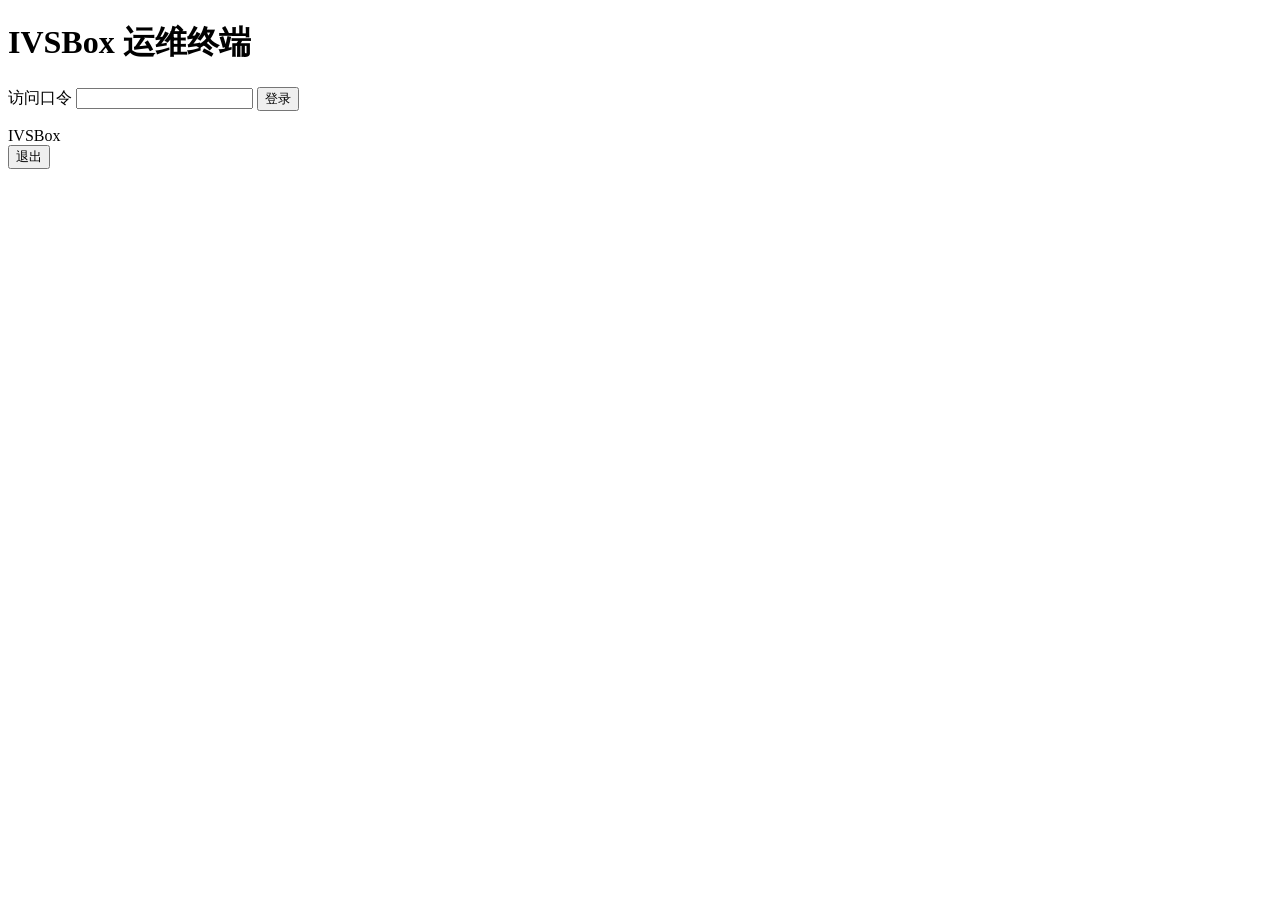
==== ivsbox/web/static/index.html @ 5472d2ef "feat(m5): Web 服务与出厂工装 —— S5.1~S5.5 全量落地（统一验证修掉 3 个 HTTP 层真缺陷） S5.1/S5.3  Web：web/src 五件（自研最小 HTTP/1." ====
<!DOCTYPE html>
<html lang="zh-CN">
<head>
  <meta charset="utf-8">
  <meta name="viewport" content="width=device-width, initial-scale=1">
  <title>IVSBox 运维终端</title>
  <link rel="stylesheet" href="/style.css">
</head>
<body>
  <!-- 登录遮罩：静态页面本身放行，但没有任何设备数据；数据全由 JS 经 REST 现拉 -->
  <div id="login" class="login hidden">
    <form id="loginForm" class="login-box" autocomplete="off">
      <h1>IVSBox 运维终端</h1>
      <label for="pass">访问口令</label>
      <input id="pass" type="password" name="pass" required>
      <button type="submit">登录</button>
      <p id="loginMsg" class="msg" role="alert"></p>
    </form>
  </div>

  <div id="app" class="app hidden">
    <aside class="nav">
      <div class="brand">IVSBox</div>
      <nav id="navList" class="nav-list"></nav>
      <div class="nav-foot">
        <span id="verLabel" class="dim"></span>
        <button id="logoutBtn" class="link" type="button">退出</button>
      </div>
    </aside>
    <main id="content" class="content">
      <div id="toast" class="toast hidden" role="status"></div>
    </main>
  </div>

  <script src="/app.js"></script>
</body>
</html>
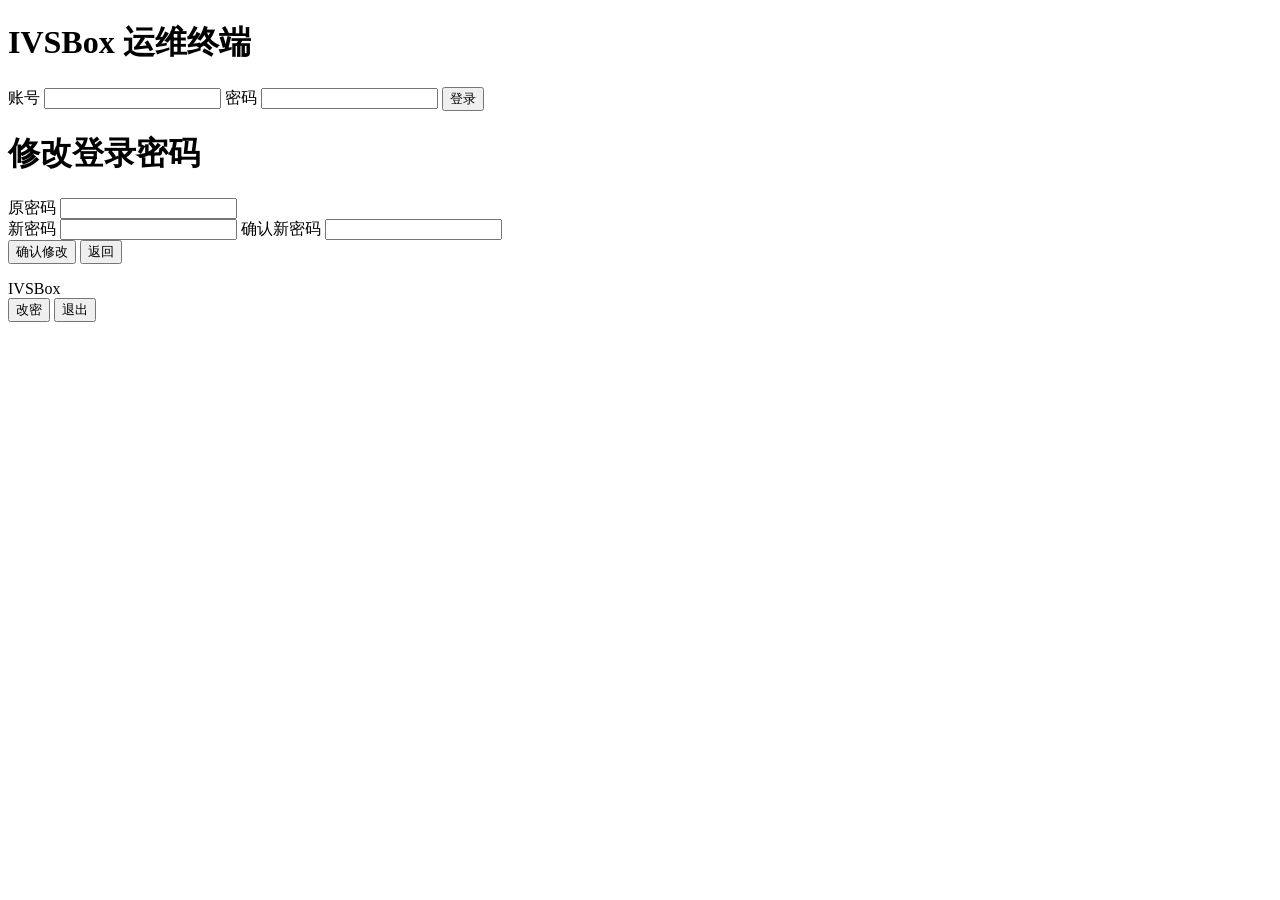
==== commit 73ec88de: "feat(ivsbox-web): 账号＋首次强制改密（口令只存摘要），镜像侧改为只用固定 IP - 新增 web/src/iv_web_pass.c：口令落盘只存**域分隔 sha256 摘要**（" ====
--- a/ivsbox/web/static/index.html
+++ b/ivsbox/web/static/index.html
@@ -11,10 +11,37 @@
   <div id="login" class="login hidden">
     <form id="loginForm" class="login-box" autocomplete="off">
       <h1>IVSBox 运维终端</h1>
-      <label for="pass">访问口令</label>
-      <input id="pass" type="password" name="pass" required>
+      <label for="user">账号</label>
+      <input id="user" type="text" name="user" required autocomplete="username">
+      <label for="pass">密码</label>
+      <input id="pass" type="password" name="pass" required autocomplete="current-password">
       <button type="submit">登录</button>
       <p id="loginMsg" class="msg" role="alert"></p>
+    </form>
+  </div>
+
+  <!-- 改密卡片（M10）：出厂默认密码时**强制**走这张卡，改完才进主界面；
+       主界面侧栏的"改密"按钮复用同一张卡（那时会多要一个"原密码"）。 -->
+  <div id="chpass" class="login hidden">
+    <form id="chpassForm" class="login-box" autocomplete="off">
+      <h1 id="chpassTitle">修改登录密码</h1>
+      <p id="chpassWhy" class="hint"></p>
+      <div id="oldWrap" class="hidden">
+        <label for="oldpass">原密码</label>
+        <input id="oldpass" type="password" name="oldpass" autocomplete="current-password">
+      </div>
+      <label for="newpass">新密码</label>
+      <input id="newpass" type="password" name="newpass" required autocomplete="new-password">
+      <label for="newpass2">确认新密码</label>
+      <input id="newpass2" type="password" name="newpass2" required autocomplete="new-password">
+      <div class="actions">
+        <button type="submit">确认修改</button>
+        <button type="button" id="chpassCancel" class="ghost hidden">返回</button>
+      </div>
+      <p id="chpassMsg" class="msg" role="alert"></p>
+      <!-- 规则原文由 app.js 填入（与服务端 web/src/iv_web.h 的 IV_WEB_PASS_HINT_TEXT
+           是同一句话，源头是参考实现 index.shtml:976）。 -->
+      <pre id="passRule" class="rule"></pre>
     </form>
   </div>
 
@@ -24,6 +51,7 @@
       <nav id="navList" class="nav-list"></nav>
       <div class="nav-foot">
         <span id="verLabel" class="dim"></span>
+        <button id="chpassBtn" class="link" type="button">改密</button>
         <button id="logoutBtn" class="link" type="button">退出</button>
       </div>
     </aside>
